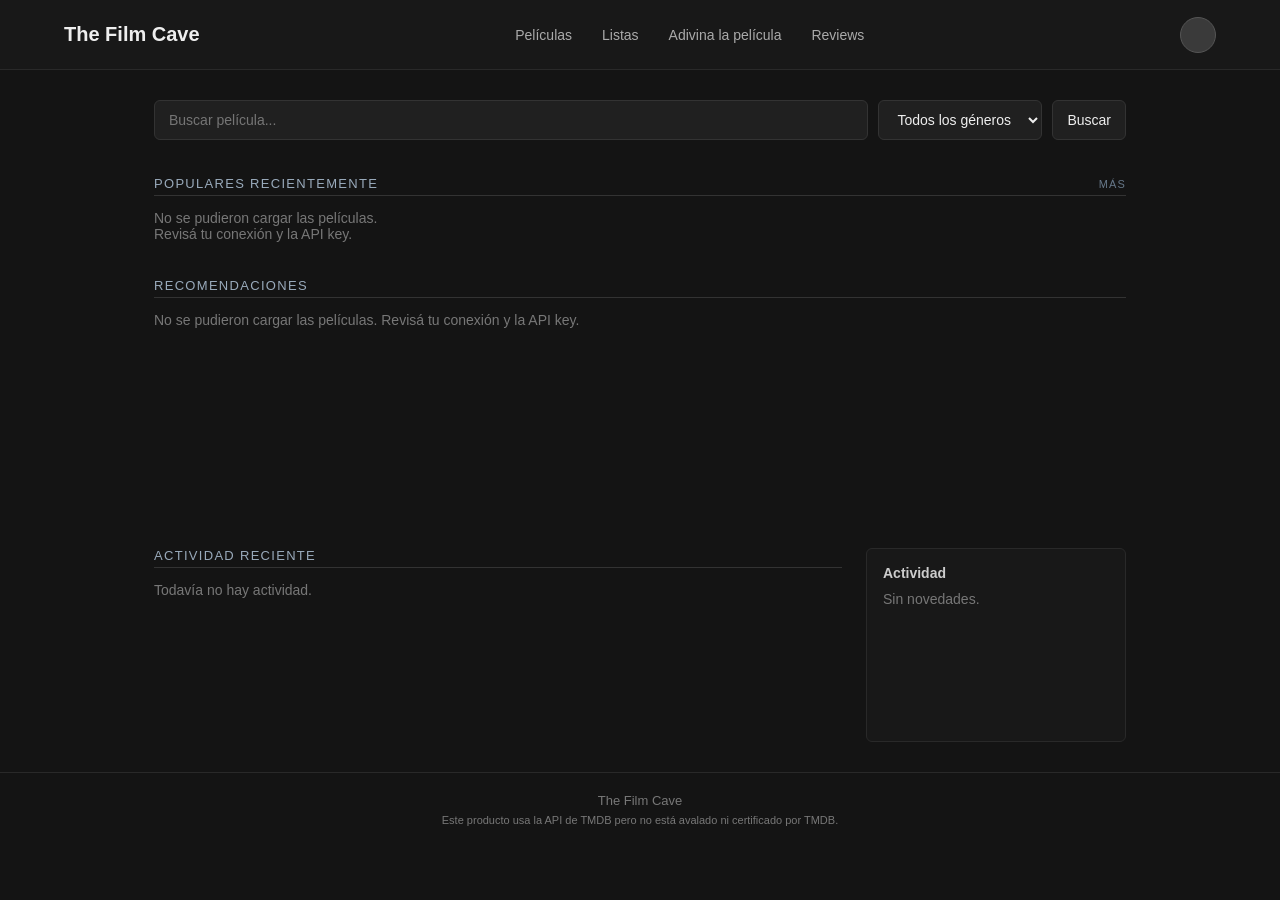
==== index.html @ a62009b8 "Add files via upload" ====
<!DOCTYPE html>
<html lang="es">
<head>
    <meta charset="UTF-8">
    <meta name="viewport" content="width=device-width, initial-scale=1.0">
    <title>Inicio - The Film Cave</title>
    <link rel="stylesheet" href="css/estilos.css">
</head>
<body>
    <header class="header">
        <a href="index.html" class="logo">The Film Cave</a>

        <nav class="nav">
            <a href="#">Películas</a>
            <a href="#">Listas</a>
            <a href="#">Adivina la película</a>
            <a href="#">Reviews</a>
        </nav>

        <a href="#" class="avatar" aria-label="Perfil"></a>
    </header>

    <main class="container">
    
        <section class="search-section">
            <form id="search-form" class="search-form">
                <input type="text" id="search-text" placeholder="Buscar película...">
                <select id="search-genre">
                    <option value="">Todos los géneros</option>
                </select>
                <button type="submit">Buscar</button>
            </form>
        </section>

        <section class="movie-section">
            <div class="section-head">
                <h2>Populares recientemente</h2>
                <a href="#" class="section-more">Más</a>
            </div>
            <div id="populares" class="poster-grid"></div>
        </section>

        <section id="seccion-resultados" class="movie-section" hidden>
            <div class="section-head"><h2>Resultados</h2></div>
            <div id="resultados" class="movie-grid"></div>
            <button id="cargar-mas" class="load-more" type="button" hidden>Cargar más</button>
        </section>

        <section class="movie-section">
            <div class="section-head"><h2>Recomendaciones</h2></div>
            <div id="recomendaciones" class="movie-grid"></div>
        </section>

        <div class="activity-layout">
            <section class="activity-section">
                <div class="section-head"><h2>Actividad reciente</h2></div>
                <div id="actividad" class="activity-list"></div>
            </section>

            <aside class="sidebar">
                <h3>Actividad</h3>
                <div id="sidebar-actividad"></div>
            </aside>
        </div>
    </main>

    <footer class="footer">
        <p>The Film Cave</p>
        <p class="tmdb">Este producto usa la API de TMDB pero no está avalado ni certificado por TMDB.</p>
    </footer>
    <script src="js/main.js"></script>
</body>
</html>
---- css/estilos.css ----
* {
    margin: 0;
    padding: 0;
    box-sizing: border-box;
}

body {
    font-family: 'Segoe UI', Tahoma, Geneva, Verdana, sans-serif;
    background: #141414;
    color: #eeeeee;
}

a {
    color: inherit;
    text-decoration: none;
}

.header {
    height: 70px;
    padding: 0 5%;
    display: flex;
    align-items: center;
    justify-content: space-between;
    background: #181818;
    border-bottom: 1px solid #292929;
    position: sticky;
    top: 0;
    z-index: 10;
}

.logo {
    font-size: 20px;
    font-weight: 700;
}

.nav {
    display: flex;
    gap: 30px;
}

.nav a {
    color: #aaaaaa;
    font-size: 14px;
    transition: 0.2s;
}

.nav a:hover {
    color: #ffffff;
}

.avatar {
    width: 36px;
    height: 36px;
    border-radius: 50%;
    background: #3a3a3a;
    border: 1px solid #555;
}

.container {
    max-width: 1100px;
    margin: 0 auto;
    padding: 30px 5%;
}

.section-head {
    display: flex;
    justify-content: space-between;
    align-items: baseline;
    margin-bottom: 14px;
    border-bottom: 1px solid #333;
    padding-bottom: 4px;
}

h2 {
    font-size: 13px;
    font-weight: 400;
    text-transform: uppercase;
    letter-spacing: 0.1em;
    color: #99aabb;
}

.section-more {
    font-size: 11px;
    text-transform: uppercase;
    letter-spacing: 0.1em;
    color: #667788;
    transition: 0.2s;
}

.section-more:hover {
    color: #ffffff;
}

.search-section {
    margin-bottom: 36px;
}

.search-form {
    display: flex;
    gap: 10px;
}

.search-form input,
.search-form select,
.search-form button {
    padding: 10px 14px;
    background: #202020;
    color: #eeeeee;
    border: 1px solid #333;
    border-radius: 6px;
    font-size: 14px;
}

.search-form input {
    flex: 1;
}

.search-form button {
    cursor: pointer;
}

.movie-section {
    margin-bottom: 36px;
}

.movie-grid {
    display: flex;
    gap: 16px;
    flex-wrap: wrap;
    min-height: 200px;
}

.movie-card {
    position: relative;
    width: 150px;
}

.activity-layout {
    display: grid;
    grid-template-columns: 1fr 260px;
    gap: 24px;
}

.activity-list {
    min-height: 160px;
}

.sidebar {
    min-height: 160px;
    padding: 16px;
    background: #181818;
    border: 1px solid #292929;
    border-radius: 6px;
}

.sidebar h3 {
    font-size: 14px;
    margin-bottom: 10px;
    color: #cccccc;
}

.footer {
    padding: 20px 5%;
    text-align: center;
    color: #777;
    font-size: 13px;
    border-top: 1px solid #292929;
}

.poster-grid {
    display: grid;
    grid-template-columns: repeat(4, 1fr);
    gap: 14px;
}

.poster-grid .movie-card {
    width: 100%;
}

.movie-card img {
    display: block;
    width: 100%;
    aspect-ratio: 2 / 3;
    object-fit: cover;
    border-radius: 4px;
    cursor: pointer;
    box-shadow: inset 0 0 0 1px rgba(221, 238, 255, 0.2);
    outline: 2px solid transparent;
    outline-offset: -2px;
    transition: outline-color 0.15s;
}

.movie-card:hover img {
    outline-color: #00e054;
}

.movie-card::after {
    content: attr(data-title);
    position: absolute;
    bottom: calc(100% + 6px);
    left: 50%;
    transform: translateX(-50%);
    padding: 4px 8px;
    background: #000;
    color: #fff;
    font-size: 12px;
    white-space: nowrap;
    border-radius: 3px;
    opacity: 0;
    pointer-events: none;
    transition: opacity 0.15s;
    z-index: 5;
}

.movie-card:hover::after {
    opacity: 1;
}

.like-btn {
    position: absolute;
    top: 6px;
    right: 6px;
    width: 30px;
    height: 30px;
    border: none;
    border-radius: 50%;
    background: rgba(0, 0, 0, 0.65);
    color: #eeeeee;
    font-size: 16px;
    cursor: pointer;
    opacity: 0;
    transition: opacity 0.15s;
}

.movie-card:hover .like-btn,
.like-btn.liked {
    opacity: 1;
}

.like-btn.liked {
    color: #ff4d6d;
}

.vacio {
    color: #777;
    font-size: 14px;
}

.activity-item {
    display: flex;
    justify-content: space-between;
    gap: 10px;
    padding: 8px 0;
    border-bottom: 1px solid #242424;
    font-size: 14px;
}

.activity-item span {
    color: #777;
    font-size: 12px;
    white-space: nowrap;
}

.sidebar .activity-item {
    font-size: 13px;
}

.load-more {
    display: block;
    margin: 20px auto 0;
    padding: 10px 24px;
    background: #202020;
    color: #eeeeee;
    border: 1px solid #333;
    border-radius: 6px;
    font-size: 14px;
    cursor: pointer;
}

.load-more:hover {
    border-color: #00e054;
}

.footer .tmdb {
    margin-top: 6px;
    font-size: 11px;
}

[hidden] {
    display: none !important;
}

@media (hover: none) {
    .like-btn { opacity: 1; }
}

@media (max-width: 700px) {
    .nav { display: none; }
    .activity-layout { grid-template-columns: 1fr; }
    .poster-grid { grid-template-columns: repeat(2, 1fr); }
}
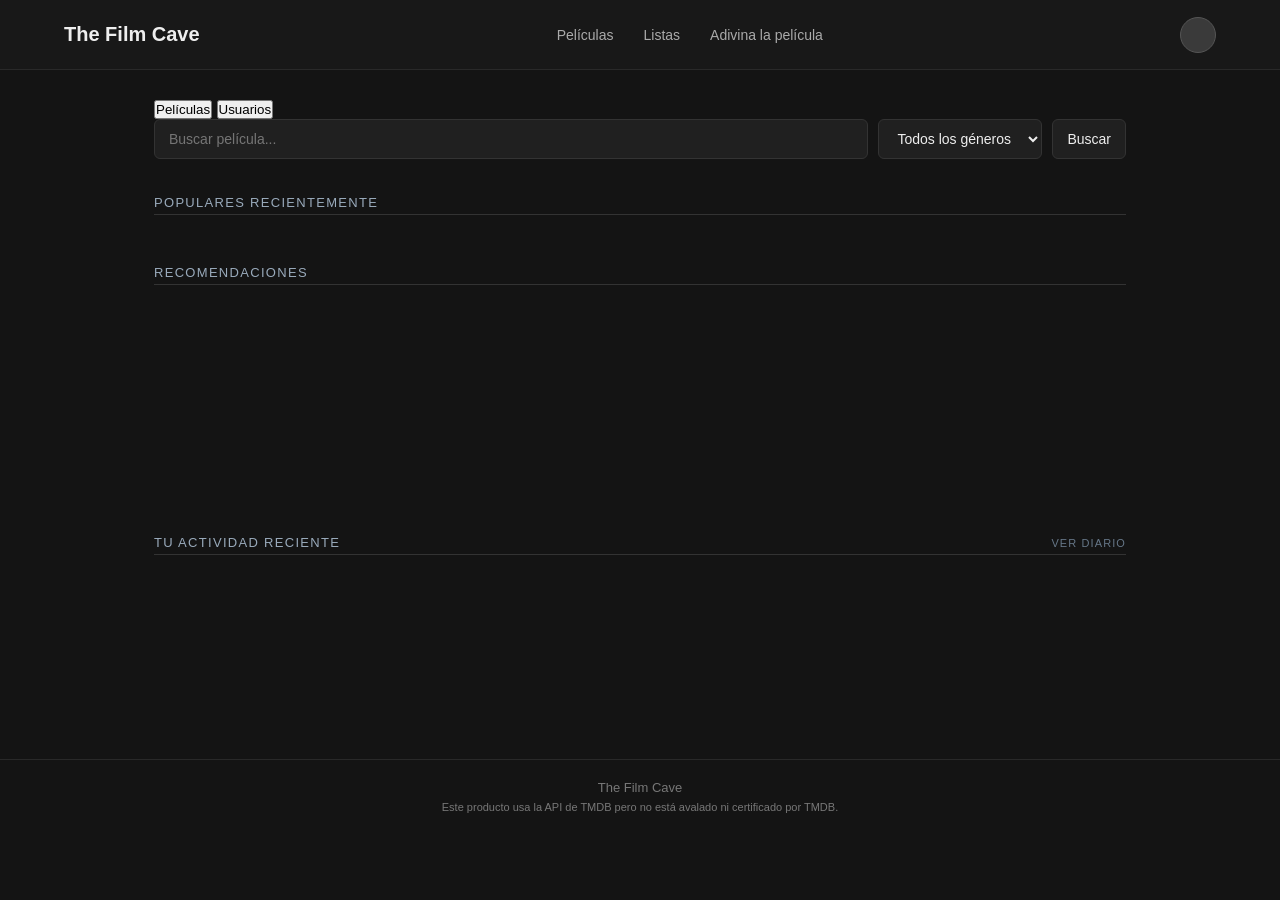
==== commit 1ce7f2bd: "Add files via upload" ====
--- a/index.html
+++ b/index.html
@@ -6,23 +6,25 @@
     <title>Inicio - The Film Cave</title>
     <link rel="stylesheet" href="css/estilos.css">
 </head>
-<body>
+<body data-pagina="inicio">
     <header class="header">
         <a href="index.html" class="logo">The Film Cave</a>
 
         <nav class="nav">
-            <a href="#">Películas</a>
-            <a href="#">Listas</a>
-            <a href="#">Adivina la película</a>
-            <a href="#">Reviews</a>
+            <a href="index.html" class="activo">Películas</a>
+            <a href="listas.html">Listas</a>
+            <a href="juego.html">Adivina la película</a>
         </nav>
 
-        <a href="#" class="avatar" aria-label="Perfil"></a>
+        <a href="perfil.html" class="avatar" aria-label="Perfil" title="Mi perfil"></a>
     </header>
 
     <main class="container">
-    
         <section class="search-section">
+            <div class="tabs tabs-chicas" data-grupo="busqueda" role="tablist">
+                <button type="button" data-tab="peliculas" class="activo">Películas</button>
+                <button type="button" data-tab="usuarios">Usuarios</button>
+            </div>
             <form id="search-form" class="search-form">
                 <input type="text" id="search-text" placeholder="Buscar película...">
                 <select id="search-genre">
@@ -32,18 +34,22 @@
             </form>
         </section>
 
-        <section class="movie-section">
-            <div class="section-head">
-                <h2>Populares recientemente</h2>
-                <a href="#" class="section-more">Más</a>
-            </div>
-            <div id="populares" class="poster-grid"></div>
-        </section>
-
         <section id="seccion-resultados" class="movie-section" hidden>
             <div class="section-head"><h2>Resultados</h2></div>
             <div id="resultados" class="movie-grid"></div>
             <button id="cargar-mas" class="load-more" type="button" hidden>Cargar más</button>
+        </section>
+
+        <section id="seccion-usuarios" class="movie-section" hidden>
+            <div class="section-head"><h2>Usuarios</h2></div>
+            <div id="resultados-usuarios" class="users-grid"></div>
+        </section>
+
+        <section class="movie-section">
+            <div class="section-head">
+                <h2>Populares recientemente</h2>
+            </div>
+            <div id="populares" class="poster-grid"></div>
         </section>
 
         <section class="movie-section">
@@ -51,23 +57,19 @@
             <div id="recomendaciones" class="movie-grid"></div>
         </section>
 
-        <div class="activity-layout">
-            <section class="activity-section">
-                <div class="section-head"><h2>Actividad reciente</h2></div>
-                <div id="actividad" class="activity-list"></div>
-            </section>
-
-            <aside class="sidebar">
-                <h3>Actividad</h3>
-                <div id="sidebar-actividad"></div>
-            </aside>
-        </div>
+        <section id="seccion-actividad" class="activity-section">
+            <div class="section-head">
+                <h2>Tu actividad reciente</h2>
+                <a href="perfil.html" class="section-more">Ver diario</a>
+            </div>
+            <div id="actividad" class="activity-list"></div>
+        </section>
     </main>
 
     <footer class="footer">
         <p>The Film Cave</p>
         <p class="tmdb">Este producto usa la API de TMDB pero no está avalado ni certificado por TMDB.</p>
     </footer>
-    <script src="js/main.js"></script>
+    <script type="module" src="js/inicio.js"></script>
 </body>
 </html>
